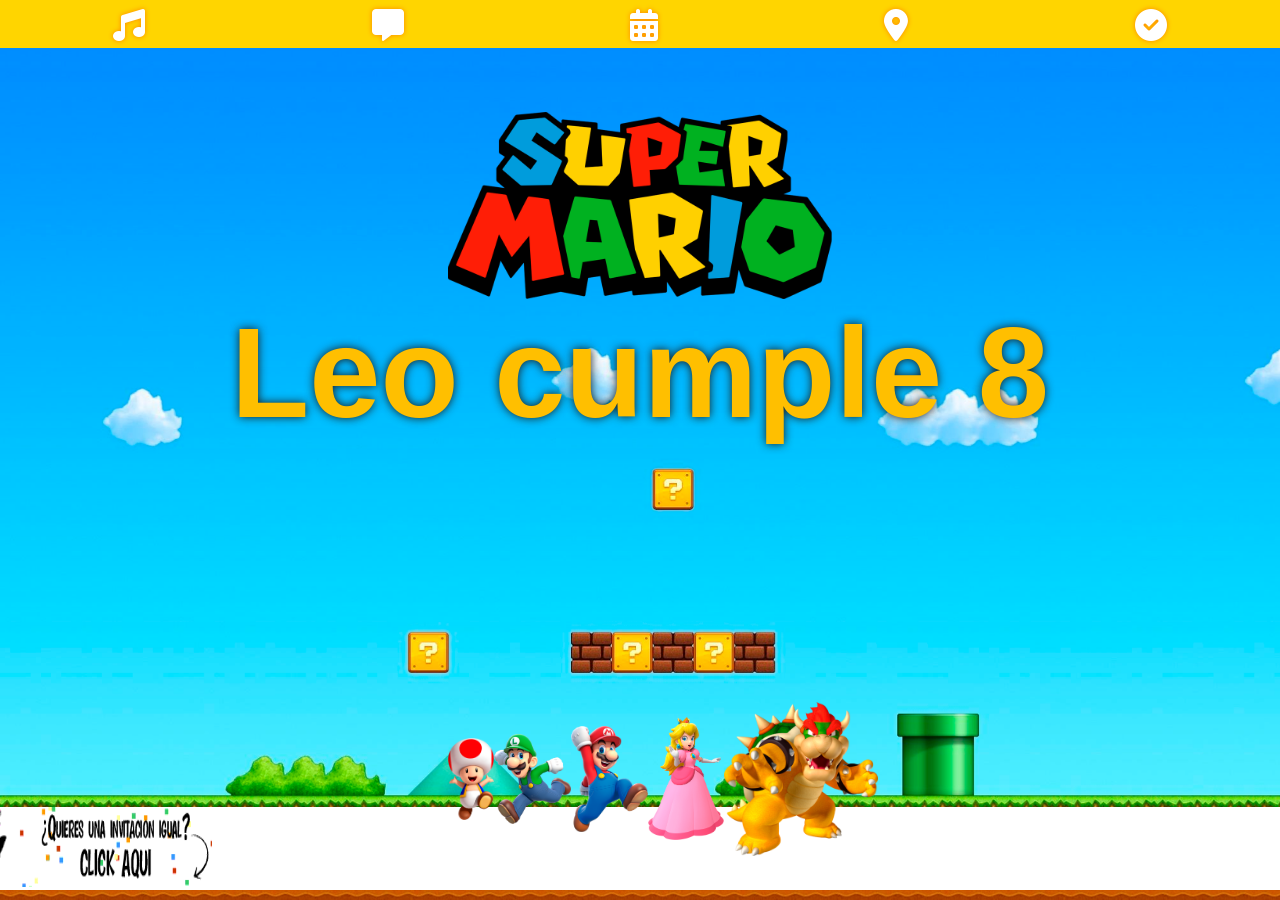
==== index.html @ 00ab4fc0 "initial commit" ====
<!DOCTYPE html>
<html lang="en">
<head>
  <meta charset="UTF-8">
  <meta http-equiv="X-UA-Compatible" content="IE=edge">
  <meta name="viewport" content="width=device-width, initial-scale=1.0">
  <title>Super Mario</title>
  <link rel="shortcut icon" href="#" type="image/x-icon">
  <!-- fonts -->
  <link href="https://fonts.cdnfonts.com/css/nes-controller" rel="stylesheet">
  <link rel="preconnect" href="https://fonts.gstatic.com" crossorigin>
  <link href="https://fonts.googleapis.com/css2?family=Delicious+Handrawn&display=swap" rel="stylesheet">
  <!-- font awesome -->
  <link rel="stylesheet" href="https://cdnjs.cloudflare.com/ajax/libs/font-awesome/6.4.0/css/all.min.css" integrity="sha512-iecdLmaskl7CVkqkXNQ/ZH/XLlvWZOJyj7Yy7tcenmpD1ypASozpmT/E0iPtmFIB46ZmdtAc9eNBvH0H/ZpiBw==" crossorigin="anonymous" referrerpolicy="no-referrer" />
  <!--AniJS-->
  <link rel="stylesheet" href="http://anijs.github.io/lib/anicollection/anicollection.css"/>
  <link rel="shortcut icon" href="#" type="image/x-icon">
  <link rel="stylesheet" href="style.css">
</head>
<body>

  <div class="container">

    <!-- botones -->

    <div class="btns">
      <a class="aPlay" href="#" data-anijs="if: click, do: bounceIn animated"><i class="play fa-solid fa-music"></i></a>
      <a class="aPause hidden" href="#" data-anijs="if: click, do: bounceIn animated"><i class="pause fa-sharp fa-solid fa-pause"></i></a>
      <a href="#" data-anijs="if: click, do: bounceIn animated"><i class="invitacion fa-solid fa-message" data-anijs="if: click, do: bounceIn animated"></i></a>
      <a href="#"><i class="fecha fa-solid fa-calendar-days" data-anijs="if: click, do: bounceIn animated"></i></a>
      <a href="https://goo.gl/maps/WpBhLr7TpLhvxekR8" target="_blank"><i class="fa-solid fa-location-dot"></i></a>
      <a href="https://forms.gle/6JbVkVoQvMSHFiuF7" target="_blank"><i class="fa-solid fa-circle-check"></i></a>
    </div>

    <!-- botones fin -->

    <img class="logo supermario" src="images/supermario.png" alt="">
    <!-- <img class="bg" src="/images/bg.png" alt=""> -->

    <!-- cumple -->

      <p class="anim cumple">Leo cumple 8</p>

    <!-- cumple fin -->

    <!-- personajes -->

    <div class="personajes">
      <img class="anim hongo" src="images/hongo.png" alt="">
      <img class="anim luigi" src="images/luigi.png" alt="">
      <img class="anim mario" src="images/mario.png" alt="">
      <img class="anim peach" src="images/peach.png" alt="">
      <img class="anim bowser" src="images/bowser.png" alt="">
    </div>

    <!-- personajes fin-->

    <!-- modal contador -->

    <img class="hidden star" src="images/star.png" alt="" data-anijs="if: click, do: bounceIn animated">
    <div class="hidden modalContador">
      <p class="faltan">Faltan:</p>
      <div class="contador">
        <table>
          <tr>
            <td><span id="days"></span></td>
            <td><span id="hours"></span></th>
            <td><span id="minutes"></span></td>
            <td><span id="seconds"></span></td>
          </tr>
          <tr >
            <th>Días</th>
            <th>Horas</th>
            <th>Mins</th>
            <th>Segs</th>
          </tr>
        </table>
      </div>
    </div>

    <!-- modal contador fin -->

    <div class="hidden modalInvitacion">
      <p>Te invito a mi fiesta de cumpleaños el 27 de mayo a las 2:00 p.m. Por favor confirma tu asistencia. ¡No faltes! </p>
    </div>

    <!-- banner -->
    <div class="divBanner">
      <a href="https://api.whatsapp.com/send?phone=++522221033301&text=Quiero%20una%20invitaci%C3%B3n,%20me%20das%20informaci%C3%B3n%20por%20favor?%20" target="_blank"><img class="banner" src="images/banner.gif" alt=""></a>
    </div>
    <!-- banner fin -->

  </div>

  <script src="app.js"></script>
  <script src="contador.js"></script>
  <script src="https://anijs.github.io/lib/anijs/anijs-min.js"></script>
</body>
</html>
---- style.css ----
@charset "UTF-8";
body {
  font-family: "Delicious Handrawn", cursive;
  margin: 0;
  height: 100vh;
  background-image: url("/images/bg.png");
  background-size: cover;
  animation: slidein 10s;
  animation-iteration-count: infinite;
  animation-direction: alternate;
}

@keyframes slidein {
  from {
    background-position: top;
  }
  to {
    background-position: -100px 0px;
  }
}
.container {
  width: 100vw;
  height: 100vh;
  display: flex;
  flex-direction: column;
  align-items: center;
}
.container .btns {
  width: 100%;
  height: 3rem;
  background-color: #ffd500;
  display: flex;
  justify-content: space-around;
  align-items: center;
}
.container .btns a {
  color: #ffffff;
  font-size: 2rem;
  text-shadow: 0 0 5px #ff8800;
}
.container .bg {
  width: 100vw;
  position: absolute;
  top: 3rem;
  z-index: 1;
}
.container .supermario {
  margin-top: 10%;
  width: 75%;
  z-index: 2;
}
.container .cumple {
  width: 90%;
  font-family: "Nes Controller", sans-serif;
  font-size: 4.5rem;
  font-weight: 900;
  z-index: 2;
  text-align: center;
  color: #ffbf00;
  margin: 0;
  text-shadow: 0 0 10px #1c1a1a;
}
.container .personajes {
  width: 75%;
  display: flex;
  justify-content: space-between;
  align-items: center;
  margin-top: 20%;
  z-index: 6;
}
.container .personajes img {
  width: 20%;
}
.container .personajes .hongo {
  width: 12%;
}
.container .personajes .bowser {
  width: 40%;
}
.container .modalInvitacion {
  background-color: white;
  border-radius: 10px;
  position: absolute;
  top: 30%;
  left: 10%;
  width: 80%;
  height: 35%;
  z-index: 3;
  opacity: 0.8;
}
.container .modalInvitacion p {
  text-align: center;
  font-size: 1.5rem;
  line-height: 2.5rem;
  padding: 0.5rem;
}
.container .modalContador {
  background-color: white;
  border-radius: 10px;
  position: absolute;
  top: 30%;
  left: 10%;
  width: 80%;
  height: 35%;
  z-index: 3;
  opacity: 0.8;
}
.container .star {
  position: absolute;
  left: 40%;
  top: 20%;
  width: 25%;
  z-index: 4;
}
.container .faltan {
  text-align: center;
  font-size: 2em;
}
.container .contador {
  background-color: rgb(255, 0, 0);
  position: absolute;
  width: 100%;
  top: 45%;
  display: flex;
  justify-content: space-around;
  font-size: 1.2em;
  font-weight: bold;
  color: white;
  -webkit-user-select: none;
     -moz-user-select: none;
          user-select: none;
}
.container .divBanner {
  position: fixed;
  background-color: white;
  width: 100vw;
  bottom: 10px;
  display: flex;
  justify-content: flex-start;
  z-index: 5;
}
.container .divBanner img {
  width: 60%;
}

.hidden {
  display: none;
}

th {
  padding: 10px;
}

td {
  text-align: center;
}

/* Animación */
.logo {
  animation: logo 2s ease 0s infinite normal forwards;
}

@keyframes logo {
  0% {
    transform: scale3d(1, 1, 1);
  }
  30% {
    transform: scale3d(1.25, 0.75, 1);
  }
  40% {
    transform: scale3d(0.75, 1.25, 1);
  }
  50% {
    transform: scale3d(1.15, 0.85, 1);
  }
  65% {
    transform: scale3d(0.95, 1.05, 1);
  }
  75% {
    transform: scale3d(1.05, 0.95, 1);
  }
  100% {
    transform: scale3d(1, 1, 1);
  }
}
.anim {
  animation: personajes 4s ease 0s infinite normal forwards;
}

@keyframes personajes {
  100% {
    transform: translateX(0%);
    transform-origin: 50% 50%;
  }
  15% {
    transform: translateX(-20px) rotate(-6deg);
  }
  30% {
    transform: translateX(15px) rotate(6deg);
  }
  45% {
    transform: translateX(-15px) rotate(-3.6deg);
  }
  60% {
    transform: translateX(9px) rotate(2.4deg);
  }
  75% {
    transform: translateX(-6px) rotate(-1.2deg);
  }
}
.bounce-out-top {
  animation: bounce-out-top 1.5s both infinite;
}

@keyframes bounce-out-top {
  0% {
    transform: translateY(0);
    animation-timing-function: ease-out;
  }
  5% {
    transform: translateY(-30px);
    animation-timing-function: ease-in;
  }
  15% {
    transform: translateY(0);
    animation-timing-function: ease-out;
  }
  25% {
    transform: translateY(-38px);
    animation-timing-function: ease-in;
  }
  38% {
    transform: translateY(0);
    animation-timing-function: ease-out;
  }
  52% {
    transform: translateY(-105px);
    animation-timing-function: ease-in;
  }
  70% {
    transform: translateY(0);
    animation-timing-function: ease-out;
  }
  85% {
    opacity: 1;
  }
  100% {
    transform: translateY(0px);
  }
}
@media (min-width: 500px) {
  .container .supermario {
    margin-top: 5%;
    width: 30%;
  }
  .container .cumple {
    font-size: 8rem;
    font-weight: 900;
    z-index: 2;
    text-align: center;
    color: #ffbf00;
    text-shadow: 0 0 10px #1c1a1a;
  }
  .container .personajes {
    width: 30%;
  }
  .divBanner img {
    height: 80px;
  }
}/*# sourceMappingURL=style.css.map */
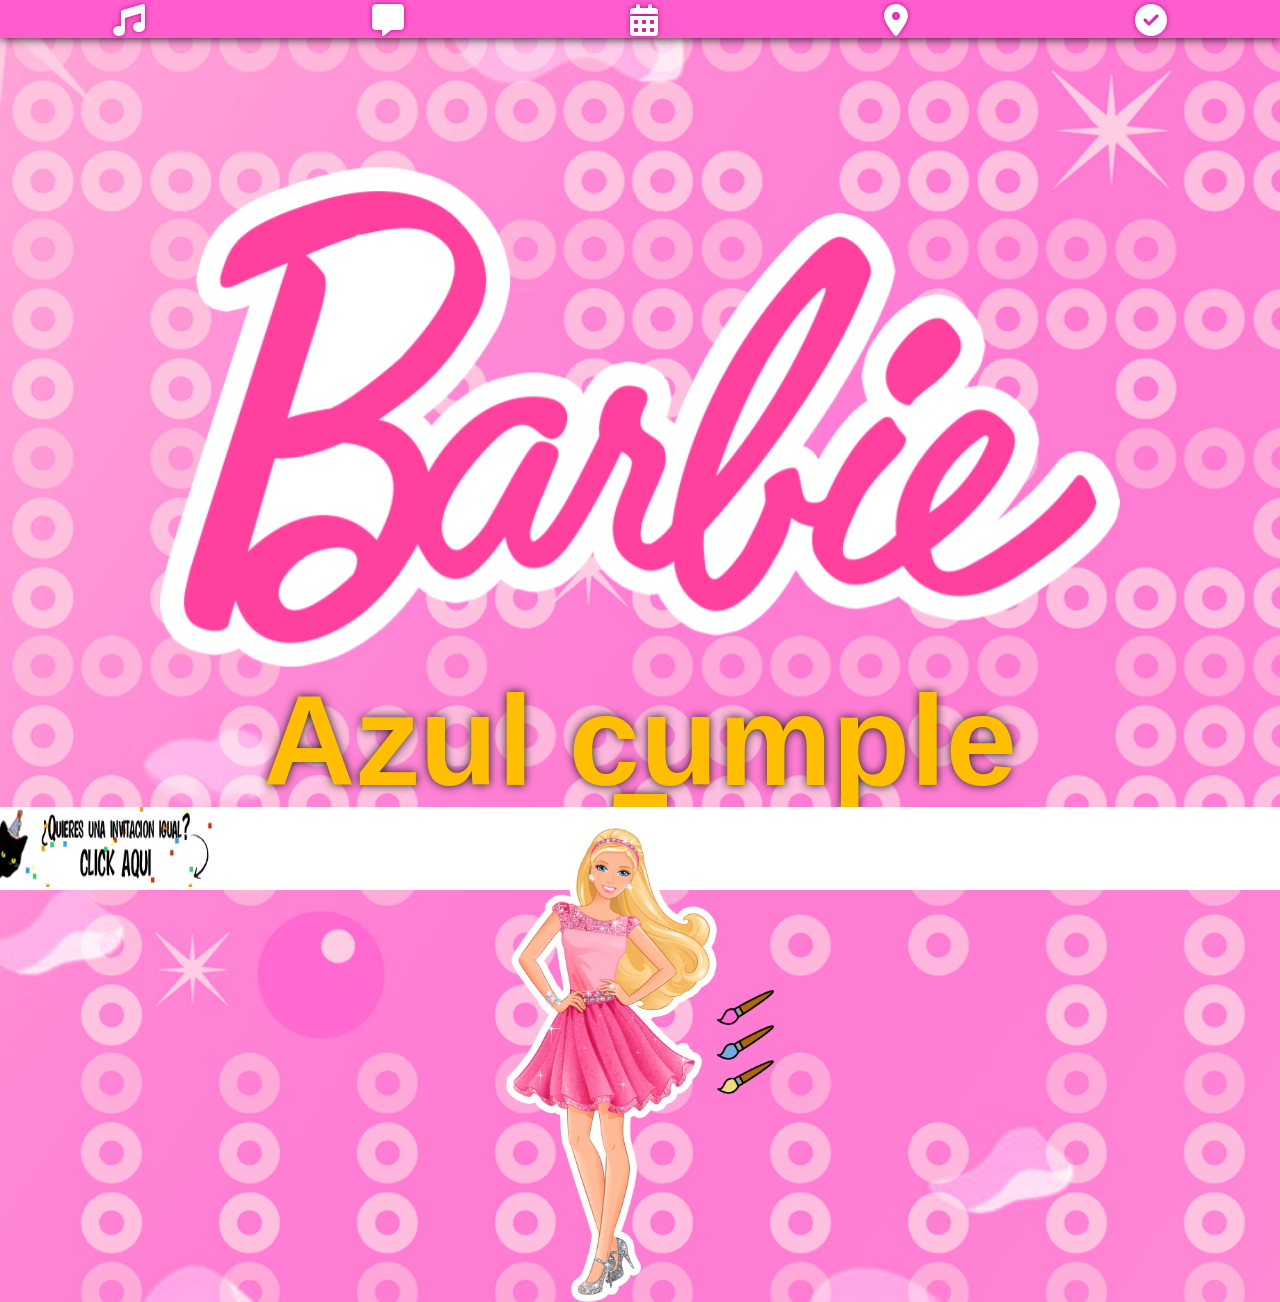
==== commit 001f4f2a: "adding footage" ====
--- a/index.html
+++ b/index.html
@@ -4,12 +4,12 @@
   <meta charset="UTF-8">
   <meta http-equiv="X-UA-Compatible" content="IE=edge">
   <meta name="viewport" content="width=device-width, initial-scale=1.0">
-  <title>Super Mario</title>
+  <title>Barbie</title>
   <link rel="shortcut icon" href="#" type="image/x-icon">
   <!-- fonts -->
-  <link href="https://fonts.cdnfonts.com/css/nes-controller" rel="stylesheet">
   <link rel="preconnect" href="https://fonts.gstatic.com" crossorigin>
   <link href="https://fonts.googleapis.com/css2?family=Delicious+Handrawn&display=swap" rel="stylesheet">
+  <link href="https://fonts.cdnfonts.com/css/barbie" rel="stylesheet">
   <!-- font awesome -->
   <link rel="stylesheet" href="https://cdnjs.cloudflare.com/ajax/libs/font-awesome/6.4.0/css/all.min.css" integrity="sha512-iecdLmaskl7CVkqkXNQ/ZH/XLlvWZOJyj7Yy7tcenmpD1ypASozpmT/E0iPtmFIB46ZmdtAc9eNBvH0H/ZpiBw==" crossorigin="anonymous" referrerpolicy="no-referrer" />
   <!--AniJS-->
@@ -34,26 +34,31 @@
 
     <!-- botones fin -->
 
-    <img class="logo supermario" src="images/supermario.png" alt="">
+    <img class="logo barbie" src="images/barbie.png" alt="">
     <!-- <img class="bg" src="/images/bg.png" alt=""> -->
 
     <!-- cumple -->
 
-      <p class="anim cumple">Leo cumple 8</p>
+      <p class="anim cumple">Azul cumple</p>
+      <p class="anim cumple numero">5</p>
 
     <!-- cumple fin -->
 
     <!-- personajes -->
 
     <div class="personajes">
-      <img class="anim hongo" src="images/hongo.png" alt="">
-      <img class="anim luigi" src="images/luigi.png" alt="">
-      <img class="anim mario" src="images/mario.png" alt="">
-      <img class="anim peach" src="images/peach.png" alt="">
-      <img class="anim bowser" src="images/bowser.png" alt="">
+      <img class="anim barbie barbieRosa" src="images/barbieRosa.png" alt="">
+      <img class="anim barbie barbieAzul hidden" src="images/barbieAzul.png" alt="">
+      <img class="anim barbie barbieAmarilla hidden" src="images/barbieAmarilla.png" alt="">
+      <div class="pinceles">
+        <img class="pincel pincelRosa" src="/images/pincelRosa.png" alt="">
+        <img class="pincel pincelAzul" src="/images/pincelAzul.png" alt="">
+        <img class="pincel pincelAmarillo" src="/images/pincelAmarillo.png" alt="">
+      </div>
     </div>
 
     <!-- personajes fin-->
+
 
     <!-- modal contador -->
 
@@ -81,7 +86,7 @@
     <!-- modal contador fin -->
 
     <div class="hidden modalInvitacion">
-      <p>Te invito a mi fiesta de cumpleaños el 27 de mayo a las 2:00 p.m. Por favor confirma tu asistencia. ¡No faltes! </p>
+      <p>Te invito a mi fiesta el 04 de enero a las 2:00 p.m. Por favor confirma tu asistencia. ¡No faltes! </p>
     </div>
 
     <!-- banner -->
--- a/style.css
+++ b/style.css
@@ -28,15 +28,16 @@
 .container .btns {
   width: 100%;
   height: 3rem;
-  background-color: #ffd500;
+  background-color: #ff5cce;
   display: flex;
   justify-content: space-around;
   align-items: center;
+  box-shadow: 0 0 10px #000000;
 }
 .container .btns a {
   color: #ffffff;
   font-size: 2rem;
-  text-shadow: 0 0 5px #ff8800;
+  text-shadow: 0 0 5px #bd0787;
 }
 .container .bg {
   width: 100vw;
@@ -44,38 +45,46 @@
   top: 3rem;
   z-index: 1;
 }
-.container .supermario {
+.container .barbie {
   margin-top: 10%;
   width: 75%;
   z-index: 2;
 }
 .container .cumple {
   width: 90%;
-  font-family: "Nes Controller", sans-serif;
+  font-family: "Barbie", sans-serif;
   font-size: 4.5rem;
   font-weight: 900;
   z-index: 2;
   text-align: center;
-  color: #ffbf00;
+  color: #fa32be;
   margin: 0;
-  text-shadow: 0 0 10px #1c1a1a;
+  text-shadow: 0 0 10px #ffffff;
+}
+.container .numero {
+  color: rgb(255, 0, 179);
+  font-size: 7rem;
+  margin-top: -50px;
 }
 .container .personajes {
   width: 75%;
   display: flex;
-  justify-content: space-between;
+  justify-content: center;
   align-items: center;
-  margin-top: 20%;
+  margin-top: -10%;
   z-index: 6;
 }
 .container .personajes img {
-  width: 20%;
-}
-.container .personajes .hongo {
-  width: 12%;
-}
-.container .personajes .bowser {
-  width: 40%;
+  width: 55%;
+}
+.container .pinceles {
+  width: 15%;
+  display: flex;
+  flex-direction: column;
+  z-index: 7;
+}
+.container .pinceles .pincel {
+  width: 100%;
 }
 .container .modalInvitacion {
   background-color: white;
@@ -117,7 +126,7 @@
   font-size: 2em;
 }
 .container .contador {
-  background-color: rgb(255, 0, 0);
+  background-color: #e4497f;
   position: absolute;
   width: 100%;
   top: 45%;
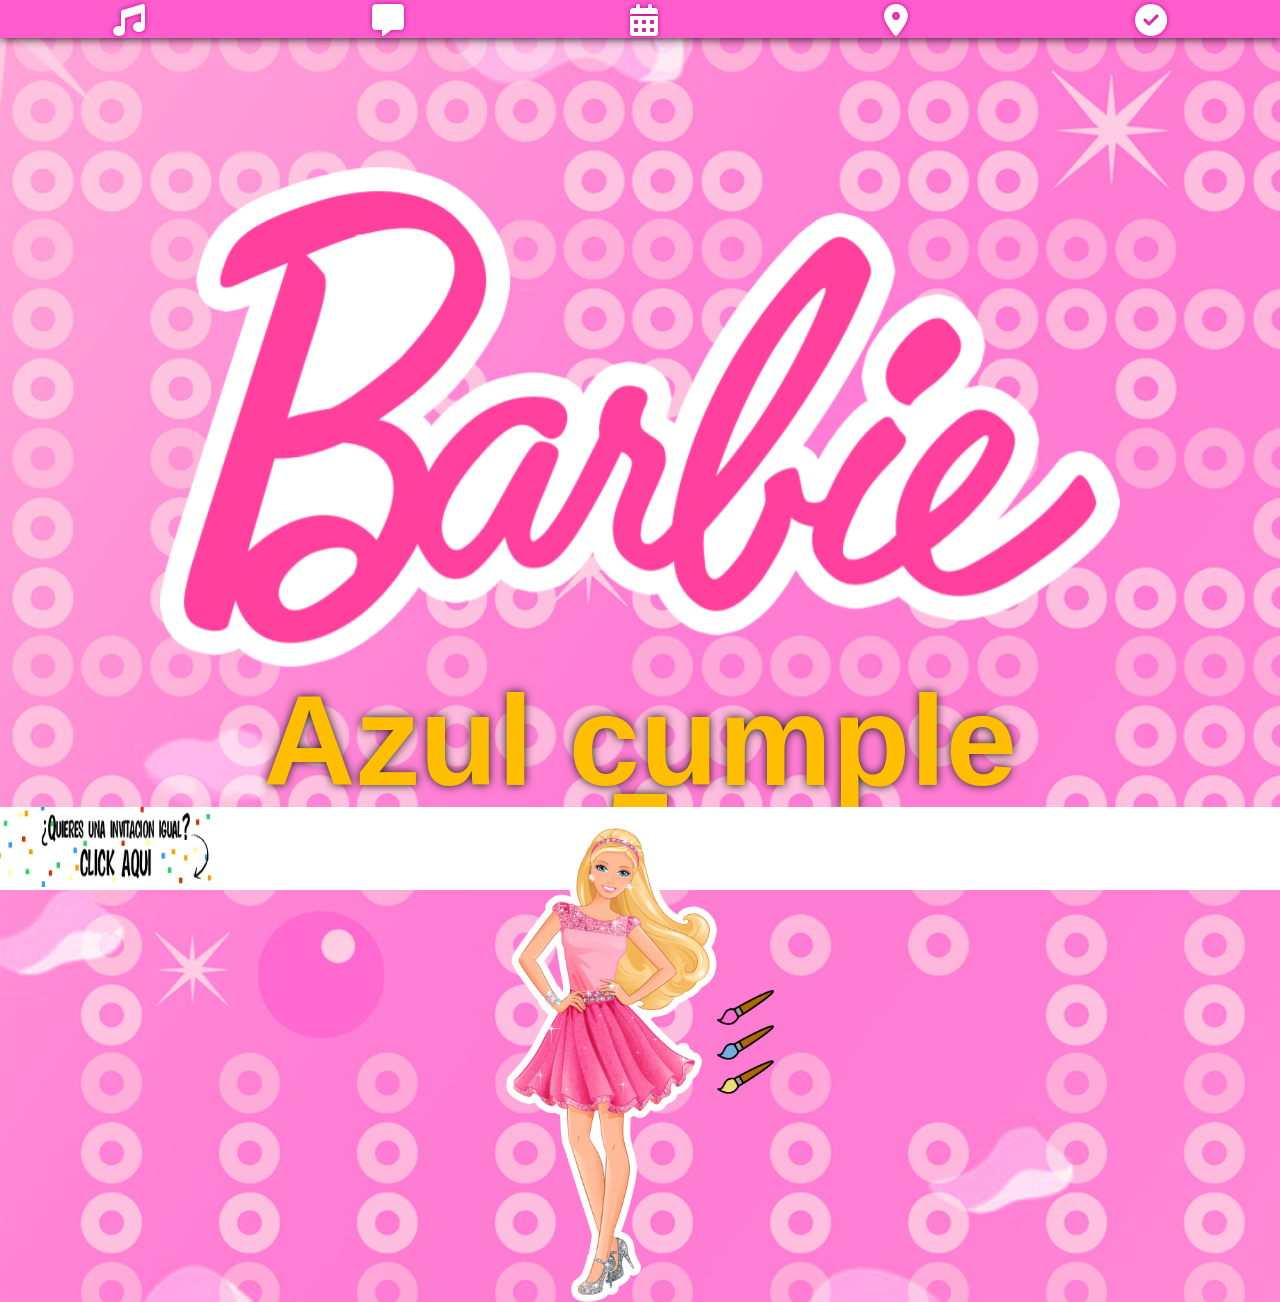
==== commit 5e8ba095: "finished" ====
--- a/index.html
+++ b/index.html
@@ -73,7 +73,7 @@
             <td><span id="minutes"></span></td>
             <td><span id="seconds"></span></td>
           </tr>
-          <tr >
+          <tr>
             <th>Días</th>
             <th>Horas</th>
             <th>Mins</th>
